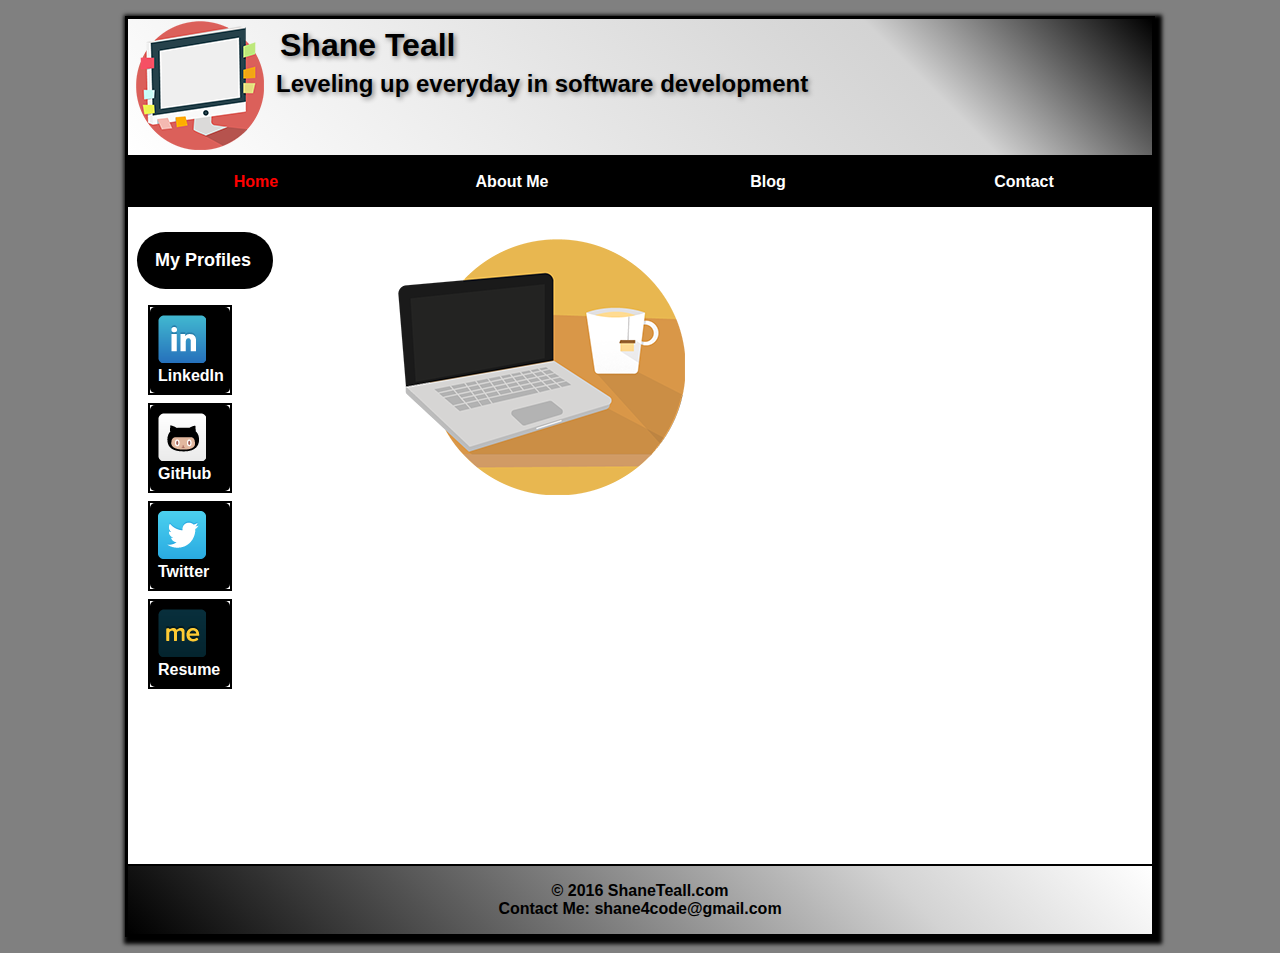
==== html/index.html @ 24a87aeb "changed header & landing page" ====
<!DOCTYPE html>
<html lang="en">
<head>
    <meta charset="UTF-8">
    <meta name="description" content="A personal portfolio of a computer programmer">
    <meta name="keywords" content="portfolio, computer programmer,software developer,Shane Teall">
    <meta name="author" content="Shane Teall">
    <title>Shane Teall's Website</title>
    <link rel="shortcut icon" href="../images/logo.ico">
    <link rel="stylesheet" href="../css/index.css">
    <link rel="stylesheet" href="../css/jquery-ui.min.css">
    <script src="../js/jquery.js"></script>
    <script src="../js/jquery-ui.min.js"></script>
</head>
<body>
<!--start of the page header-->
<header>
    <picture>
        <img src="../images/Icons2/medium/%23Ideas.png" alt="Computer logo" usemap="#logo">
    </picture>
    <!--image map to make logo clickable and return to homepage-->
    <map name ="logo">
        <area href="index.html" alt="Logo" title="Logo" shape="rect" coords="2,1,144,123">
    </map>
    <h1>Shane Teall</h1>
    <h2>Leveling up everyday in software development</h2>
</header>
<!--Top navigation bar-->
<nav id="navTop">
    <ul>
        <li><a class="current" href="index.html">Home</a> </li>
        <li><a href="about.html">About Me</a> </li>
        <li><a href="blog.html">Blog</a> </li>
        <li><a href="contact.html">Contact</a> </li>
    </ul>
</nav>
<!--aside and left navigation bar-->
<aside>
    <nav id="navLeft">
        <h3>My Profiles</h3>
        <ul>
            <li><a target="_blank" href="https://www.linkedin.com/profile/preview?vpa=pub&locale=en_US"><img src="../images/webicon-linkedin.png">LinkedIn</a></li>
            <li><a target="_blank" href="https://github.com/ShaneRepo"><img src="../images/webicon-github.png">GitHub</a></li>
            <li><a target="_blank" href="https://twitter.com/ShaneTeall"><img src="../images/webicon-twitter.png">Twitter </a></li>
            <li><a target="_blank" href="../misc/ResumeWebDraft.pdf"><img src="../images/webicon-aboutme.png">Resume</a></li>
        </ul>
    </nav>
</aside>
<!--start of main page content-->
<main>
    <picture>
        <img src="../images/Icons2/large/%23Computer.png" alt="Wake up & Code!">
    </picture>
    <p>

    </p>
</main>
<!--page footer-->
<footer>
    <p>&copy; 2016 ShaneTeall.com</p>
    <p>Contact Me: shane4code@gmail.com</p>
</footer>
</body>
</html>
---- css/index.css ----
* {
    margin: 0;
    padding: 0;
    font-family: sans-serif;
}
html {
    background-color: gray;
}
body {
    width: 90%;
    max-width: 1024px;
    margin: 1em auto;
    background-color: white;
    border: 3px solid black;
    box-shadow: 3px 3px 4px 4px black;
}
header {
    background: -webkit-linear-gradient(45deg,white,lightgray 75%,black);
    background: -moz-linear-gradient(45deg,white,lightgray 75%,black);
    background: -o-linear-gradient(45deg,white,lightgray 75%,black);
    padding-bottom: 1em;
    border-bottom: 2px solid black;
    height: 120px;
}
footer {
    background: -webkit-linear-gradient(45deg,black,lightgray 75%,white);
    background: -moz-linear-gradient(45deg,black,lightgray 75%,white);
    background: -o-linear-gradient(45deg,black,lightgray 75%,white);
    padding-bottom: 1em;
    padding-top: 1em;
    margin-top: 1em;
    border-top: 2px solid black;
    clear: both;
}
header img {
    float: left;
    margin-left: .5em;
}
header h1,h2 {
    text-indent: 0.5em;
    padding-top: .25em;
    font-weight: bold;
    color: black;
    text-shadow: 2px 2px 5px grey;
}
#navTop {
    width: 100%;
    display: block;
    clear: both;
}
#navTop ul {
    margin: 0;
    padding: 0;
    list-style: none;
    position: relative;
}
#navTop ul li {
    float: left;
}
#navTop ul li a {
    text-align: center;
    display: block;
    padding: 1em 0;
    width: 256px;
    text-decoration: none;
    background-color: black;
    color: white;
    font-weight: bold;
}
#navTop ul li a:hover, #navTop ul li a:focus {
    color: red;
}
#navTop ul li a.current {
    color: red;
}
#navLeft ul {
    list-style-type: none;
    margin-left: 1.25em;
    margin-bottom: 1.5em;
    margin-top: 1em;
}
#navLeft ul li {
    width: 80px;
    margin-bottom: .5em;
    border: 2px solid black;
}
#navLeft ul li a {
    display: block;
    padding: .5em .5em .5em .5em;
    text-decoration: none;
    font-weight: bold;
    color: white;
    background-color: black;
    border-radius: 5px;
}
#navLeft ul li a:hover,a:focus {
    color: red;
}
aside {
    width: 15%;
    max-width: 160px;
    float: left;
    padding-top: 1em;
    padding-right: .25em;
}
#navLeft h3 {
    margin: 0.5em;
    padding: 1em;
    background-color: black;
    color: white;
    font-size: 1.125em;
    border-radius: 35px;
}
main {
    width: 60%;
    max-width: 850px;
    height: 625px;
    float: left;
    padding: 1em;
    margin-left: 5em;
}
main img {
    padding: 1em;
}
footer p {
    text-align: center;
    font-weight: bold;
}
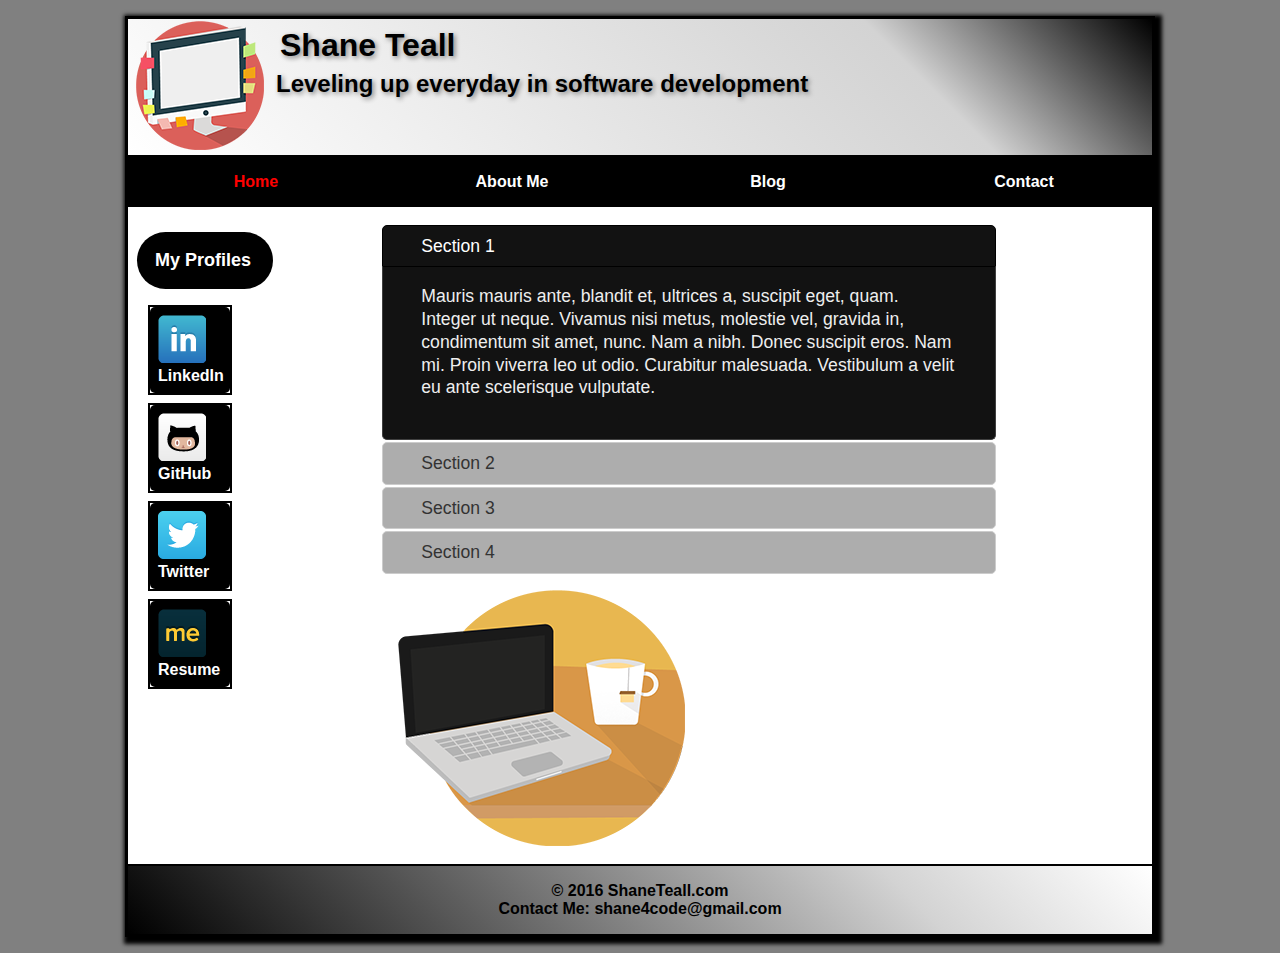
==== commit 3497bc40: "added accordion to homepage" ====
--- a/html/index.html
+++ b/html/index.html
@@ -11,6 +11,11 @@
     <link rel="stylesheet" href="../css/jquery-ui.min.css">
     <script src="../js/jquery.js"></script>
     <script src="../js/jquery-ui.min.js"></script>
+    <script>
+        $(function() {
+            $( "#accordion" ).accordion();
+        });
+    </script>
 </head>
 <body>
 <!--start of the page header-->
@@ -48,12 +53,57 @@
 </aside>
 <!--start of main page content-->
 <main>
+    <div id="accordion">
+        <h3>Section 1</h3>
+        <div>
+            <p>
+                Mauris mauris ante, blandit et, ultrices a, suscipit eget, quam. Integer
+                ut neque. Vivamus nisi metus, molestie vel, gravida in, condimentum sit
+                amet, nunc. Nam a nibh. Donec suscipit eros. Nam mi. Proin viverra leo ut
+                odio. Curabitur malesuada. Vestibulum a velit eu ante scelerisque vulputate.
+            </p>
+        </div>
+        <h3>Section 2</h3>
+        <div>
+            <p>
+                Sed non urna. Donec et ante. Phasellus eu ligula. Vestibulum sit amet
+                purus. Vivamus hendrerit, dolor at aliquet laoreet, mauris turpis porttitor
+                velit, faucibus interdum tellus libero ac justo. Vivamus non quam. In
+                suscipit faucibus urna.
+            </p>
+        </div>
+        <h3>Section 3</h3>
+        <div>
+            <p>
+                Nam enim risus, molestie et, porta ac, aliquam ac, risus. Quisque lobortis.
+                Phasellus pellentesque purus in massa. Aenean in pede. Phasellus ac libero
+                ac tellus pellentesque semper. Sed ac felis. Sed commodo, magna quis
+                lacinia ornare, quam ante aliquam nisi, eu iaculis leo purus venenatis dui.
+            </p>
+            <ul>
+                <li>List item one</li>
+                <li>List item two</li>
+                <li>List item three</li>
+            </ul>
+        </div>
+        <h3>Section 4</h3>
+        <div>
+            <p>
+                Cras dictum. Pellentesque habitant morbi tristique senectus et netus
+                et malesuada fames ac turpis egestas. Vestibulum ante ipsum primis in
+                faucibus orci luctus et ultrices posuere cubilia Curae; Aenean lacinia
+                mauris vel est.
+            </p>
+            <p>
+                Suspendisse eu nisl. Nullam ut libero. Integer dignissim consequat lectus.
+                Class aptent taciti sociosqu ad litora torquent per conubia nostra, per
+                inceptos himenaeos.
+            </p>
+        </div>
+    </div>
     <picture>
         <img src="../images/Icons2/large/%23Computer.png" alt="Wake up & Code!">
     </picture>
-    <p>
-
-    </p>
 </main>
 <!--page footer-->
 <footer>
--- a/css/index.css
+++ b/css/index.css
@@ -122,6 +122,10 @@
 main img {
     padding: 1em;
 }
+.start{
+    font-weight: bold;
+    text-shadow: 2px 2px 5px red;
+}
 footer p {
     text-align: center;
     font-weight: bold;
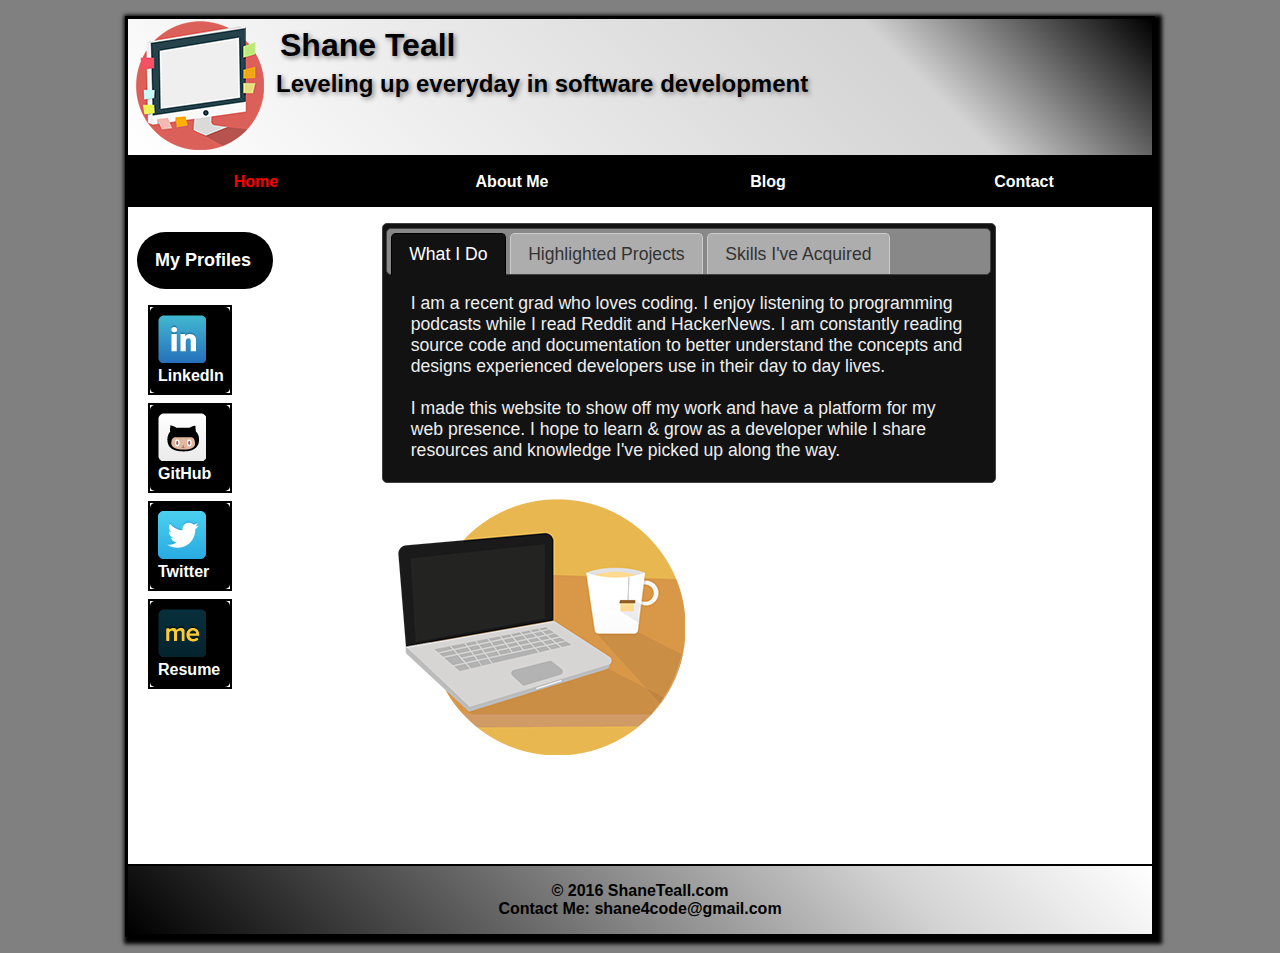
==== commit 3864b8b7: "found a suitable homepage design" ====
--- a/html/index.html
+++ b/html/index.html
@@ -13,7 +13,7 @@
     <script src="../js/jquery-ui.min.js"></script>
     <script>
         $(function() {
-            $( "#accordion" ).accordion();
+            $( "#tabs" ).tabs();
         });
     </script>
 </head>
@@ -53,52 +53,36 @@
 </aside>
 <!--start of main page content-->
 <main>
-    <div id="accordion">
-        <h3>Section 1</h3>
-        <div>
+    <div id="tabs">
+        <ul>
+            <li><a href="#tabs-1">What I Do</a></li>
+            <li><a href="#tabs-2">Highlighted Projects</a></li>
+            <li><a href="#tabs-3">Skills I've Acquired</a></li>
+        </ul>
+        <div id="tabs-1">
             <p>
-                Mauris mauris ante, blandit et, ultrices a, suscipit eget, quam. Integer
-                ut neque. Vivamus nisi metus, molestie vel, gravida in, condimentum sit
-                amet, nunc. Nam a nibh. Donec suscipit eros. Nam mi. Proin viverra leo ut
-                odio. Curabitur malesuada. Vestibulum a velit eu ante scelerisque vulputate.
+                I am a recent grad who loves coding. I enjoy listening to programming podcasts
+                while I read Reddit and HackerNews. I am constantly reading source code and documentation
+                to better understand the concepts and designs experienced developers use
+                in their day to day lives.<br>
+                <br>
+                I made this website to show off my work and have a platform for my web presence.
+                I hope to learn & grow as a developer while I share resources and knowledge I've picked
+                up along the way.
             </p>
         </div>
-        <h3>Section 2</h3>
-        <div>
+        <div id="tabs-2">
             <p>
-                Sed non urna. Donec et ante. Phasellus eu ligula. Vestibulum sit amet
-                purus. Vivamus hendrerit, dolor at aliquet laoreet, mauris turpis porttitor
-                velit, faucibus interdum tellus libero ac justo. Vivamus non quam. In
-                suscipit faucibus urna.
+
             </p>
         </div>
-        <h3>Section 3</h3>
-        <div>
-            <p>
-                Nam enim risus, molestie et, porta ac, aliquam ac, risus. Quisque lobortis.
-                Phasellus pellentesque purus in massa. Aenean in pede. Phasellus ac libero
-                ac tellus pellentesque semper. Sed ac felis. Sed commodo, magna quis
-                lacinia ornare, quam ante aliquam nisi, eu iaculis leo purus venenatis dui.
-            </p>
-            <ul>
-                <li>List item one</li>
-                <li>List item two</li>
-                <li>List item three</li>
-            </ul>
-        </div>
-        <h3>Section 4</h3>
-        <div>
-            <p>
-                Cras dictum. Pellentesque habitant morbi tristique senectus et netus
-                et malesuada fames ac turpis egestas. Vestibulum ante ipsum primis in
-                faucibus orci luctus et ultrices posuere cubilia Curae; Aenean lacinia
-                mauris vel est.
-            </p>
-            <p>
-                Suspendisse eu nisl. Nullam ut libero. Integer dignissim consequat lectus.
-                Class aptent taciti sociosqu ad litora torquent per conubia nostra, per
-                inceptos himenaeos.
-            </p>
+        <div id="tabs-3">
+            <dl>
+                <dt>Web Markup & Programming</dt>
+                <dd>HTML5, CSS3, XHTML, JavaScript, JQuery</dd>
+                <dt>Programming Languages</dt>
+                <dd></dd>
+            </dl>
         </div>
     </div>
     <picture>
--- a/css/index.css
+++ b/css/index.css
@@ -122,6 +122,9 @@
 main img {
     padding: 1em;
 }
+main dt {
+    color: lightblue;
+}
 .start{
     font-weight: bold;
     text-shadow: 2px 2px 5px red;
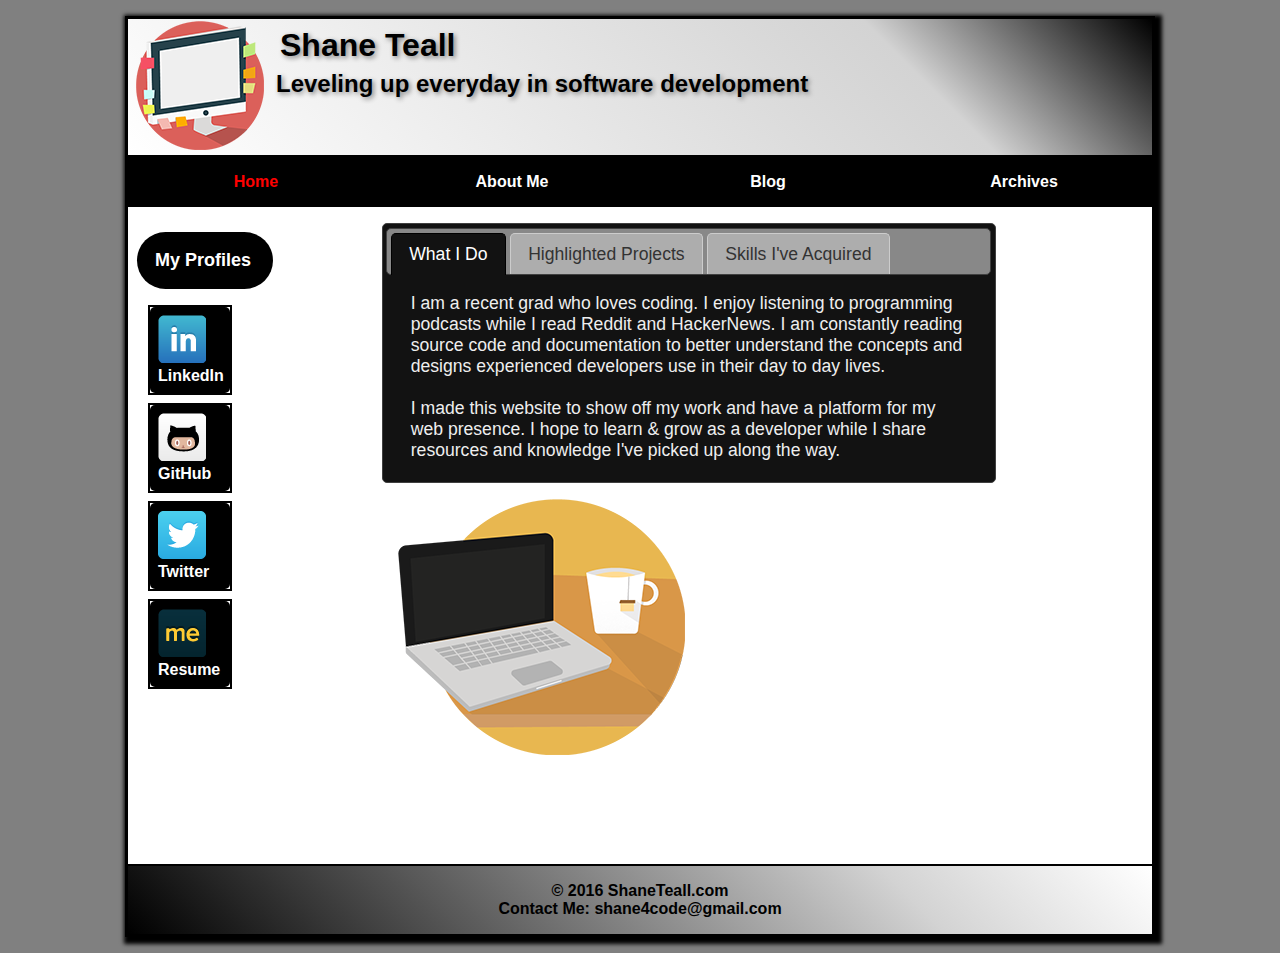
==== commit 37b078e9: "changed contact to archive" ====
--- a/html/index.html
+++ b/html/index.html
@@ -36,7 +36,7 @@
         <li><a class="current" href="index.html">Home</a> </li>
         <li><a href="about.html">About Me</a> </li>
         <li><a href="blog.html">Blog</a> </li>
-        <li><a href="contact.html">Contact</a> </li>
+        <li><a href="archive.html">Archives</a> </li>
     </ul>
 </nav>
 <!--aside and left navigation bar-->
@@ -72,16 +72,34 @@
             </p>
         </div>
         <div id="tabs-2">
-            <p>
-
-            </p>
+            <ul>
+                <h4>Links to source code on GitHub</h4>
+                <br>
+                <li><a target="_blank" href="https://github.com/ShaneRepo/TicTacToe">Tic Tac Toe</a></li>
+                <li><a target="_blank" href="https://github.com/ShaneRepo/ListProcessingApp">List Processing App</a></li>
+                <li><a target="_blank" href="https://github.com/ShaneRepo/RockPaperScissors">Rock Paper Scissors</a></li>
+                <li><a target="_blank" href="https://github.com/ShaneRepo/RouletteGame">Roulette Game</a></li>
+                <li><a target="_blank" href="https://github.com/ShaneRepo/phpFinal_eStore">PHP E-Store</a></li>
+                <li><a target="_blank" href="https://github.com/ShaneRepo/Fight">Fight</a></li>
+                <li><a target="_blank" href="https://github.com/ShaneRepo/DryCleaners">Dry Cleaners</a></li>
+                <li><a target="_blank" href="https://github.com/ShaneRepo/OBAS">OBAS Baseball Stats</a></li>
+                <li><a target="_blank" href="https://github.com/ShaneRepo/RandGuessJava">Random Guess</a></li>
+                <li><a target="_blank" href="https://github.com/ShaneRepo/MySiteDraft">My Site Draft Source Code</a></li>
+            </ul>
         </div>
         <div id="tabs-3">
             <dl>
                 <dt>Web Markup & Programming</dt>
-                <dd>HTML5, CSS3, XHTML, JavaScript, JQuery</dd>
+                <dd>HTML5, CSS3, XHTML, JavaScript, JQuery, ASP.NET, PHP</dd>
                 <dt>Programming Languages</dt>
-                <dd></dd>
+                <dd>C, C++, Java, C#, VB.NET, Python, Ruby</dd>
+                <dt>Database Design & Normalization</dt>
+                <dd>Microsoft SQL Server, MySQL, MongoDB</dd>
+                <dt>Other Useful Skills</dt>
+                <dd>Bash Shell Scripting, Version Control, Android Programming</dd>
+                <dd>Technical Writing, Design Patterns, System Analysis & Design</dd>
+                <dt>Lessons Learned</dt>
+                <dd>Document Everything, Stay Organized, Time Management</dd>
             </dl>
         </div>
     </div>
--- a/css/index.css
+++ b/css/index.css
@@ -122,7 +122,20 @@
 main img {
     padding: 1em;
 }
+main ul li {
+    color: red;
+}
+main a:link {
+    text-decoration: none;
+}
+main a:hover {
+    color: yellow;
+    text-decoration: none;
+}
 main dt {
+    color: lightblue;
+}
+main h4 {
     color: lightblue;
 }
 .start{
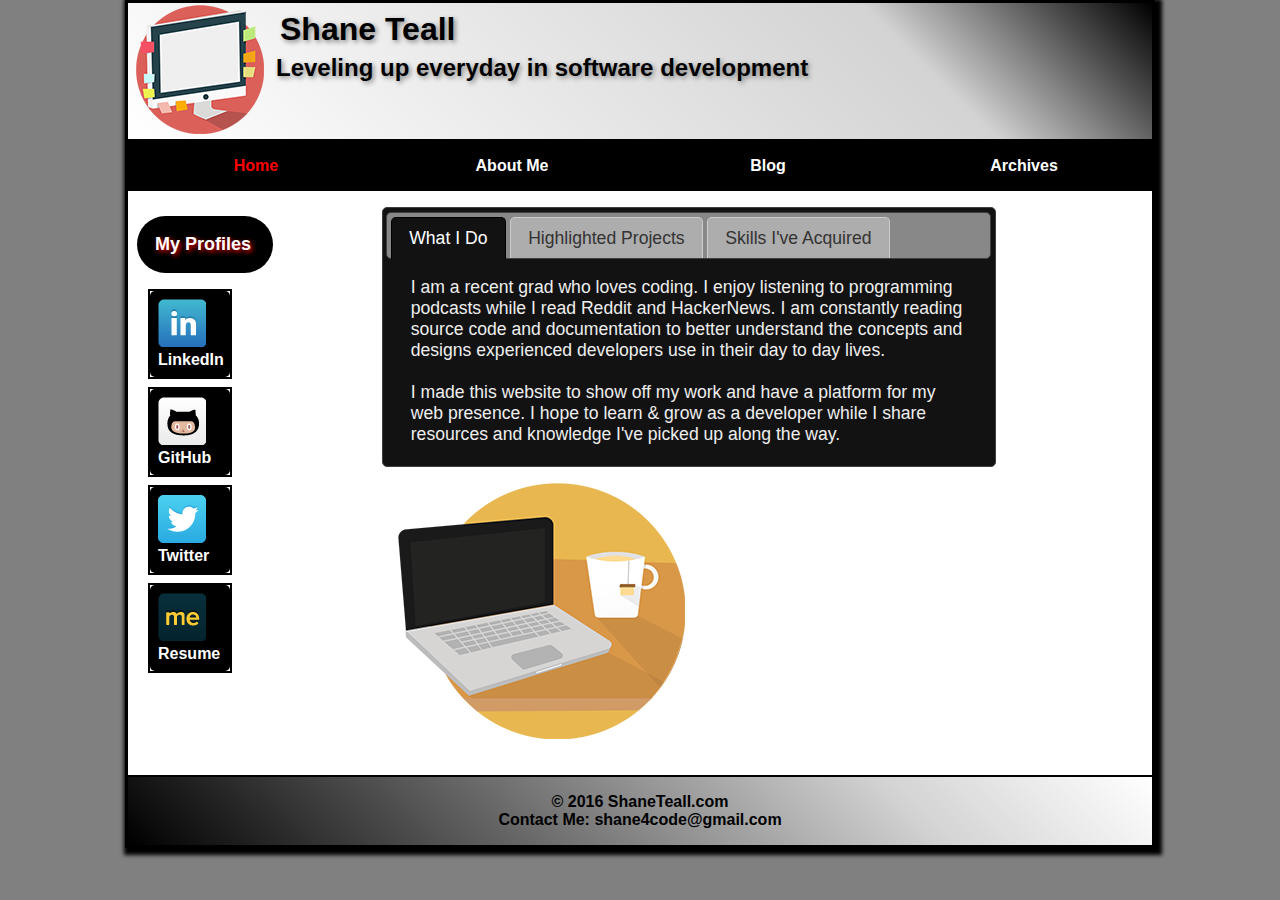
==== commit 27af6549: "mobile menu added for responsive design" ====
--- a/html/index.html
+++ b/html/index.html
@@ -9,13 +9,21 @@
     <link rel="shortcut icon" href="../images/logo.ico">
     <link rel="stylesheet" href="../css/index.css">
     <link rel="stylesheet" href="../css/jquery-ui.min.css">
+    <link rel="stylesheet" href="../css/slicknav.css">
     <script src="../js/jquery.js"></script>
+    <script src="../js/jquery.slicknav.min.js"></script>
     <script src="../js/jquery-ui.min.js"></script>
+    <script type="text/javascript">
+        $(document).ready(function(){
+            $('#navTop').slicknav({prependTo:"#mobileMenu"});
+        });
+    </script>
     <script>
         $(function() {
             $( "#tabs" ).tabs();
         });
     </script>
+
 </head>
 <body>
 <!--start of the page header-->
@@ -31,6 +39,7 @@
     <h2>Leveling up everyday in software development</h2>
 </header>
 <!--Top navigation bar-->
+<nav id="mobileMenu"></nav>
 <nav id="navTop">
     <ul>
         <li><a class="current" href="index.html">Home</a> </li>
--- a/css/index.css
+++ b/css/index.css
@@ -7,9 +7,9 @@
     background-color: gray;
 }
 body {
-    width: 90%;
+    width: 100%;
     max-width: 1024px;
-    margin: 1em auto;
+    margin: 0 auto;
     background-color: white;
     border: 3px solid black;
     box-shadow: 3px 3px 4px 4px black;
@@ -107,14 +107,14 @@
     margin: 0.5em;
     padding: 1em;
     background-color: black;
+    text-shadow: 2px 2px 5px red;
     color: white;
     font-size: 1.125em;
     border-radius: 35px;
 }
 main {
     width: 60%;
-    max-width: 850px;
-    height: 625px;
+    max-width: 1024px;
     float: left;
     padding: 1em;
     margin-left: 5em;
@@ -145,4 +145,15 @@
 footer p {
     text-align: center;
     font-weight: bold;
+}
+#mobileMenu{
+    display: none;
+}
+@media only screen and (max-width: 1023px){
+    #navTop {
+        display: none;
+    }
+    #mobileMenu{
+        display: block;
+    }
 }